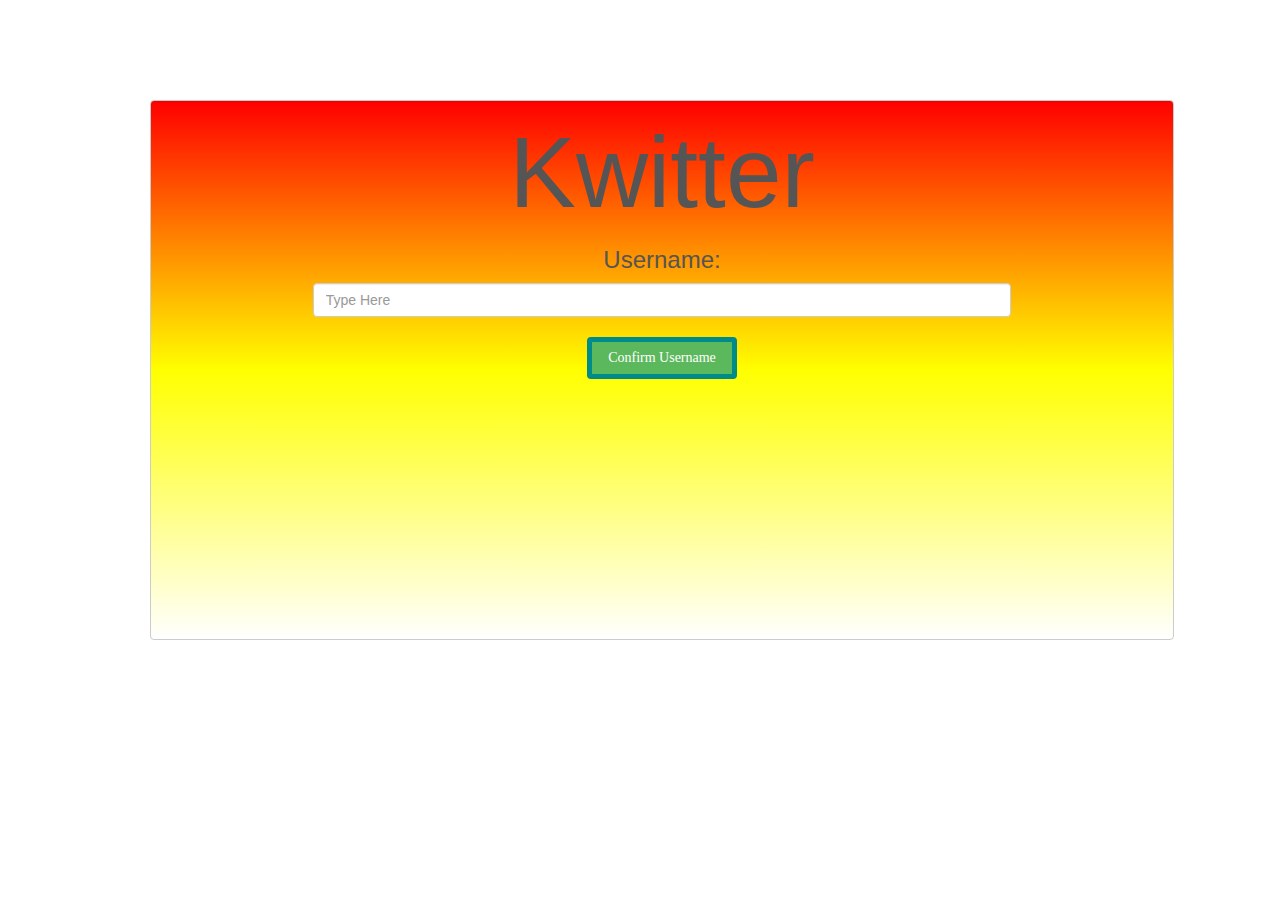
==== index.html @ b0a72262 "Add files via upload" ====
<html>
    <title>kwitter</title>
    <link rel="stylesheet" type="text/css"href="kwitter.css">


<script src="kwitter.js"></script>
<link href="https://fonts.googleapis.com/css?family=Yeon+Sung&display=swap" rel="stylesheet"><meta name="viewport" content="width=device-width, initial-scale=1">

<link rel="stylesheet" href="https://maxcdn.bootstrapcdn.com/bootstrap/3.4.0/css/bootstrap.min.css">
<script src="https://ajax.googleapis.com/ajax/libs/jquery/3.4.1/jquery.min.js"></script>
<script src="https://maxcdn.bootstrapcdn.com/bootstrap/3.4.0/js/bootstrap.min.js"></script>
<body>
<div class="form-control" id="containerr">
    <center>
<h4 style="font-family:Impact, Haettenschweiler, 'Arial Narrow Bold', sans-serif ; font-size: 100;" >Kwitter</h4>
<h3>Username:</h3>
<input id="username"type="text" class="form-control" style="width:70%;" placeholder = "Type Here">
<button id="confirmusername" class="btn btn-success" onclick="addUser()">Confirm Username</button>




    </center>








    
</div>

</body>

</html>
---- kwitter.css ----
#containerr{
width: 80%;
height: 60%;
margin-top: 100px;
margin-left: 150px;
float: center;
background:linear-gradient(red,yellow,white);

}
#confirmusername{
 margin-top: 20px;
font-family: Cambria, Cochin, Georgia, Times, 'Times New Roman', serif;
border-width: 5px;
border-color: darkcyan;
width: 15%;


}
#confirmusername:hover{
    margin-top: 20px;
   font-family: Cambria, Cochin, Georgia, Times, 'Times New Roman', serif;
   border-width: 8px;
   border-color: rgb(6, 107, 107);
   font-weight: bold;
   width: 20%;

}
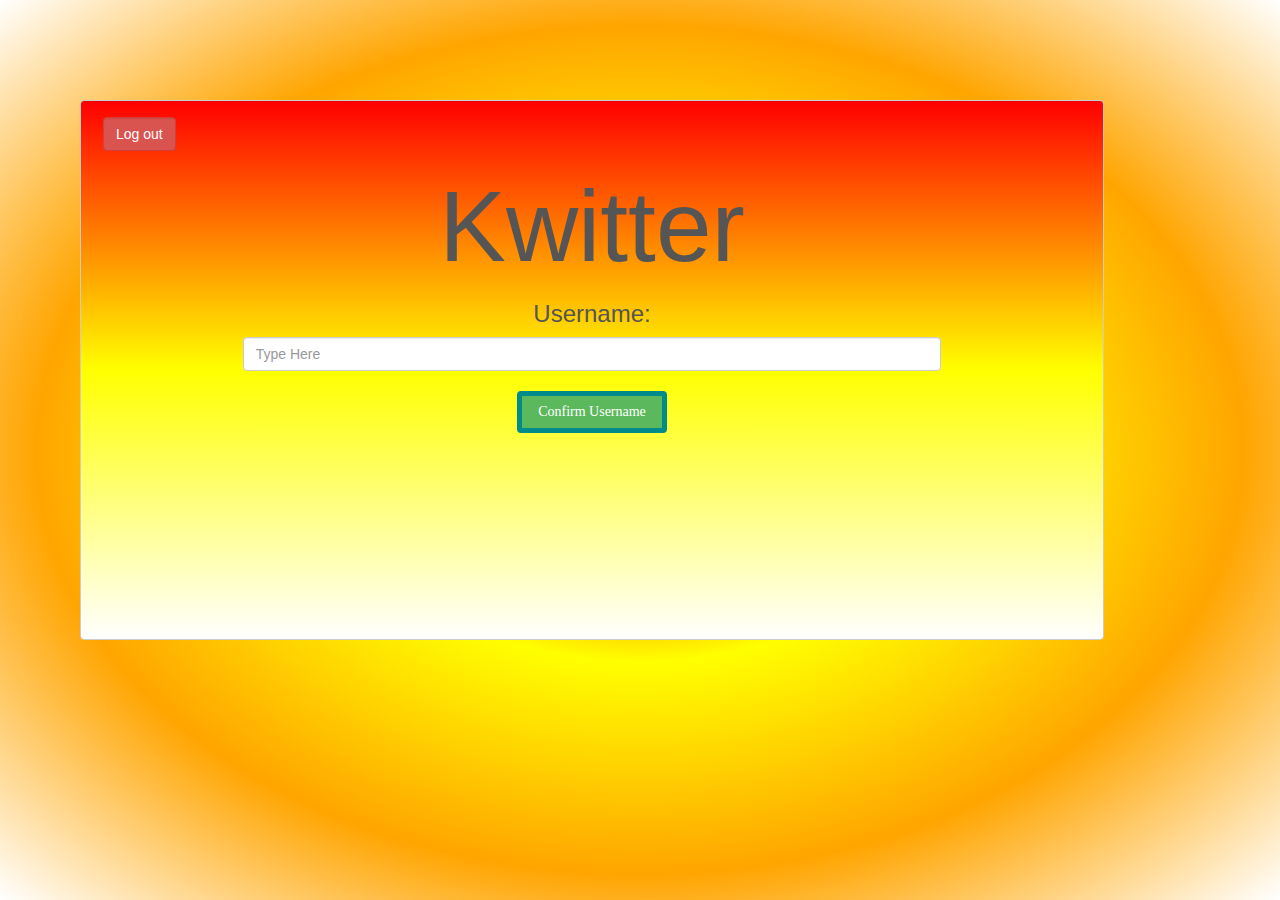
==== commit b5b26c11: "Add files via upload" ====
--- a/index.html
+++ b/index.html
@@ -4,13 +4,15 @@
 
 
 <script src="kwitter.js"></script>
+<link rel="stylesheet" href="kwitter.css">
 <link href="https://fonts.googleapis.com/css?family=Yeon+Sung&display=swap" rel="stylesheet"><meta name="viewport" content="width=device-width, initial-scale=1">
 
 <link rel="stylesheet" href="https://maxcdn.bootstrapcdn.com/bootstrap/3.4.0/css/bootstrap.min.css">
 <script src="https://ajax.googleapis.com/ajax/libs/jquery/3.4.1/jquery.min.js"></script>
 <script src="https://maxcdn.bootstrapcdn.com/bootstrap/3.4.0/js/bootstrap.min.js"></script>
-<body>
-<div class="form-control" id="containerr">
+<body >
+<div class="form-control" id="containerr" style=" float:left;">
+    <button type="button" id="logout" class="form-control btn btn-danger" onclick="logout()" style="margin: 10px; width: fit-content;">Log out</button>
     <center>
 <h4 style="font-family:Impact, Haettenschweiler, 'Arial Narrow Bold', sans-serif ; font-size: 100;" >Kwitter</h4>
 <h3>Username:</h3>
--- a/kwitter.css
+++ b/kwitter.css
@@ -3,8 +3,8 @@
 width: 80%;
 height: 60%;
 margin-top: 100px;
-margin-left: 150px;
-float: center;
+margin-left: 80px;
+
 background:linear-gradient(red,yellow,white);
 
 }
@@ -17,6 +17,13 @@
 
 
 }
+body{
+background: radial-gradient(red,yellow,orange,white);
+
+
+
+
+}
 #confirmusername:hover{
     margin-top: 20px;
    font-family: Cambria, Cochin, Georgia, Times, 'Times New Roman', serif;
--- a/kwitter.css
+++ b/kwitter.css
@@ -3,8 +3,8 @@
 width: 80%;
 height: 60%;
 margin-top: 100px;
-margin-left: 150px;
-float: center;
+margin-left: 80px;
+
 background:linear-gradient(red,yellow,white);
 
 }
@@ -17,6 +17,13 @@
 
 
 }
+body{
+background: radial-gradient(red,yellow,orange,white);
+
+
+
+
+}
 #confirmusername:hover{
     margin-top: 20px;
    font-family: Cambria, Cochin, Georgia, Times, 'Times New Roman', serif;
